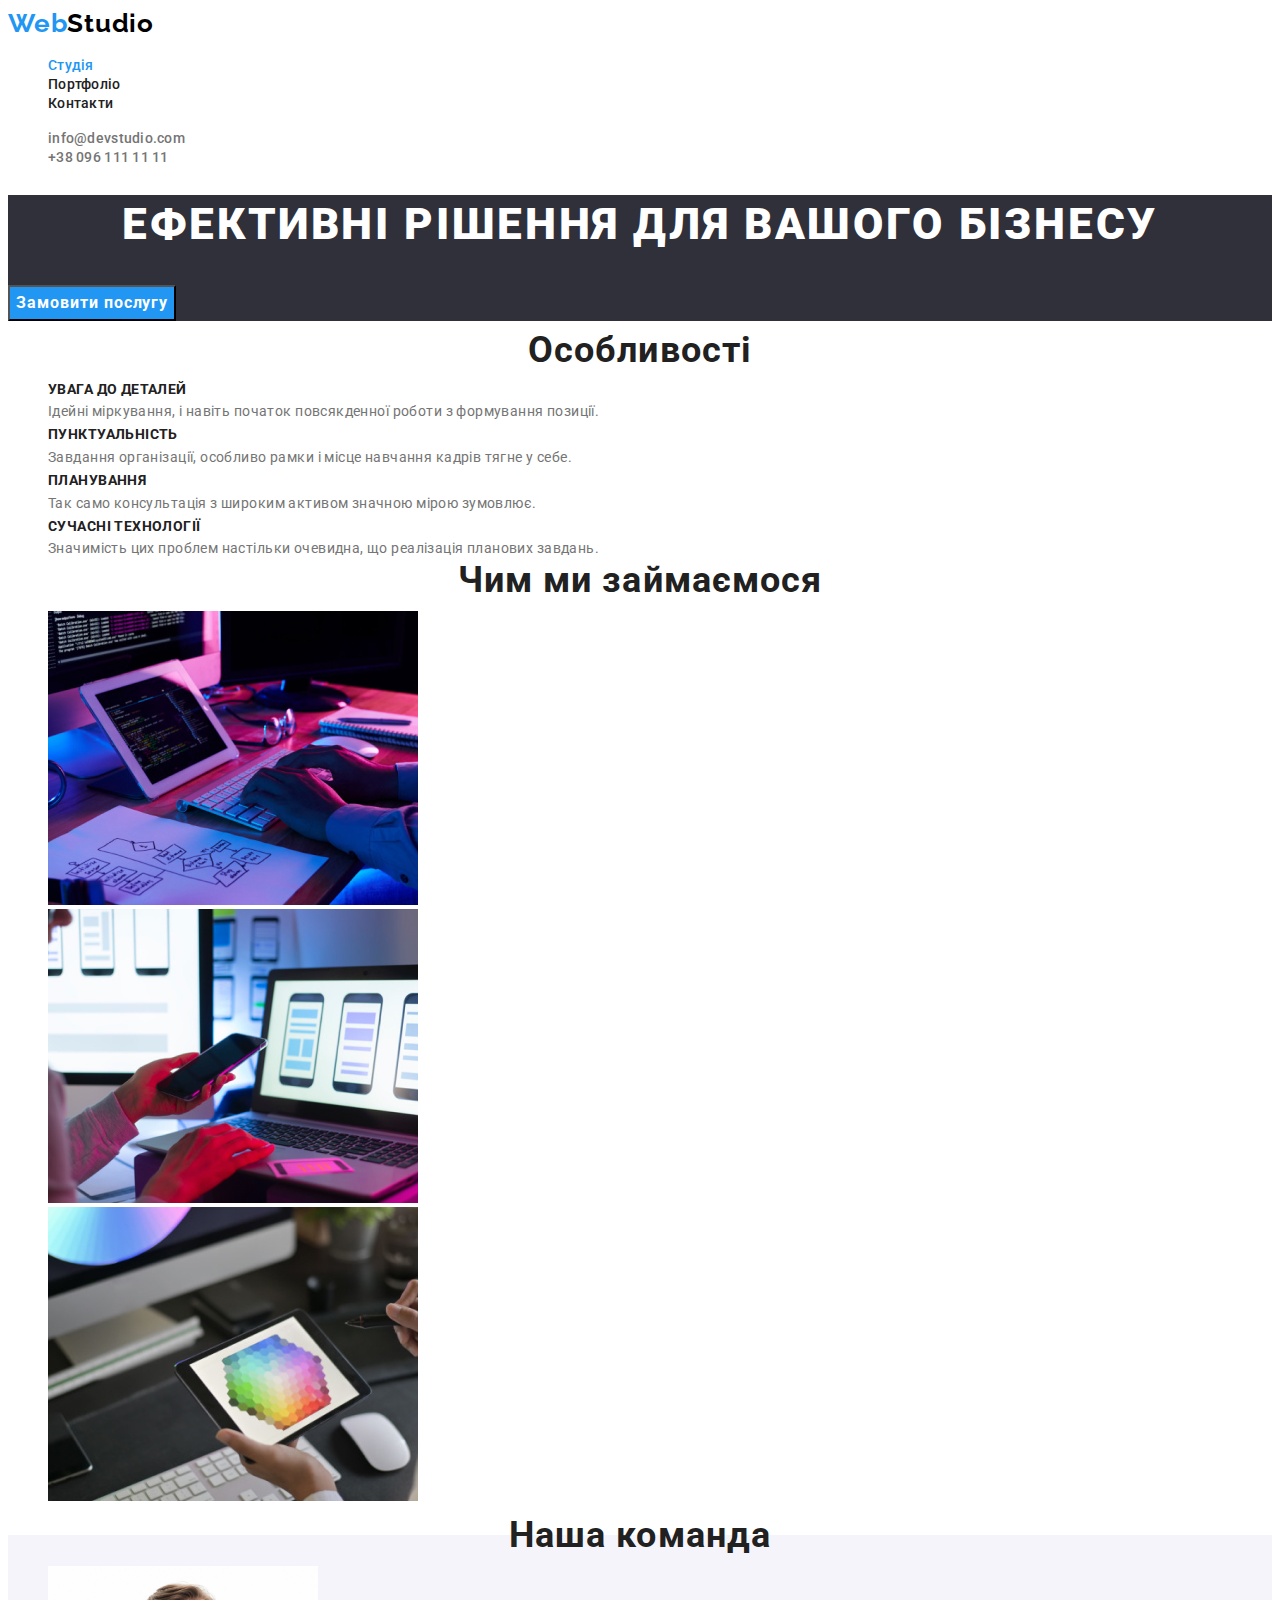
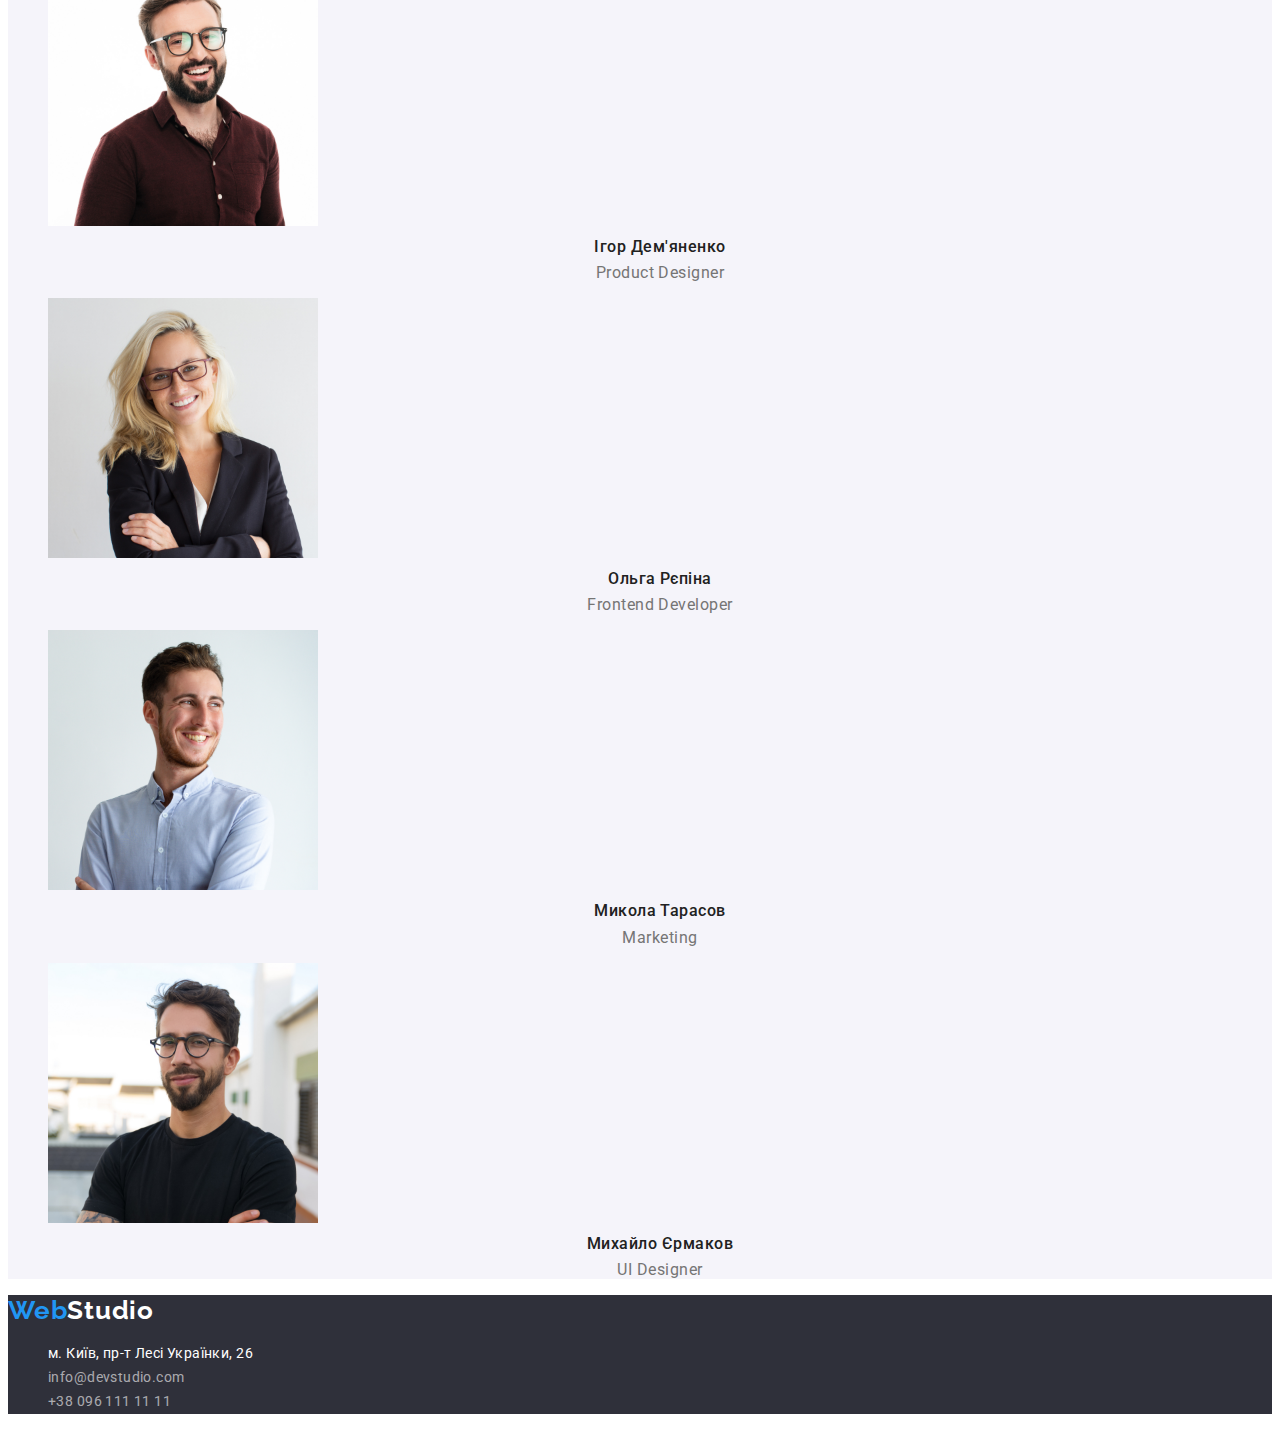
==== index.html @ c79126ef "Додано portfolio.html та стилізація" ====
<!DOCTYPE html>
<html lang="uk">
<head>
   <meta charset="UTF-8">
   <meta name="viewport" content="width=device-width, initial-scale=1.0">
   <title>WebStudio</title>
   <link href="https://fonts.googleapis.com/css2?family=Raleway:wght@700&family=Roboto:wght@400;500;700;900&display=swap" rel="stylesheet">
   <link rel="stylesheet" href="./css/style.css">
</head>
<body>
   <!-- шапка страницы -->
<header>
   <nav>
      <a href="/index.html" title="Logo WebStudio" class="logo"><span class="web">Web</span>Studio</a>
      <ul class="list">
         <li>
            <a href="/index.html" title="студія" class="link-nav current">Студія</a>
         </li>
         <li>
            <a href="/portfolio.html" title="портфоліо" class="link-nav">Портфоліо</a>
         </li>
         <li>
            <a href="" title="контакти" class="link-nav">Контакти</a>
         </li>
      </ul>
   </nav>

   <ul class="list">
      <li>
         <a href="mailto:info@devstudio.com" class="link-auth">info@devstudio.com</a>
      </li>
      <li>
         <a href="tel:+380961111111" class="link-auth">+38 096 111 11 11</a>
      </li>
   </ul>
</header>

   <main>
      <!-- Герой -->
      <section class="hero">
         <h1 class="hero-title">
            Ефективні рішення для вашого бізнесу
         </h1>
         <button type="button" class="button-hero">Замовити послугу</button>
      </section>

      <!-- Особливості -->
      <section class="section">
         <h2 class="section-title">Особливості</h2>
         <ul class="features-list">
            <li>
               <h3 class="feature">УВАГА ДО ДЕТАЛЕЙ</h3>
               <p class="text">
                  Ідейні міркування, і навіть початок повсякденної роботи з формування позиції.
               </p>
            </li>
            <li>
               <h3 class="feature">ПУНКТУАЛЬНІСТЬ</h3>
               <p class="text">
                  Завдання організації, особливо рамки і місце навчання кадрів тягне у себе.
               </p>
            </li>
            <li>
               <h3 class="feature">ПЛАНУВАННЯ</h3>
               <p class="text">
                  Так само консультація з широким активом значною мірою зумовлює.
               </p>
            </li>
            <li>
               <h3 class="feature">СУЧАСНІ ТЕХНОЛОГІЇ</h3>
               <p class="text">
                  Значимість цих проблем настільки очевидна, що реалізація планових завдань. 
               </p>
            </li>
         </ul>
      </section>
   
      <!-- Чим ми займаємося -->
      <section class="section">
         <h2 class="section-title">Чим ми займаємося</h2>
         <ul class="list">
            <li>
               <img src="./images/image.jpg" alt="Написання коду" width="370" heigth="294">
            </li>
            <li>
               <img src="./images/image1.jpg" alt="Тестування додатку" width="370" heigth="294">
            </li>
            <li>
               <img src="./images/image3.jpg" alt="Підбір палітри" width="370" heigth="294">
            </li>
         </ul>
      </section>

      <!-- Наша команда -->
      <section class="section-team">
         <h2 class="section-title">
            Наша команда
         </h2>
         <ul class="team-list">
            <li>
               <img src="./images/img.jpg" alt="Працівник №1" width="270" heigth="260">
               <h3 class="name">
                  Ігор Дем'яненко
               </h3>
               <p class="profession">
                  Product Designer
               </p>
            </li>
            <li>
               <img src="./images/img-2.jpg" alt="Працівник №2" width="270" heigth="260">
               <h3 class="name">
                  Ольга Рєпіна
               </h3>
               <p class="profession">
                  Frontend Developer
               </p>
            </li>
            <li>
               <img src="./images/img-3.jpg" alt="Працівник №3" width="270" heigth="260">
               <h3 class="name">
                  Микола Тарасов
               </h3>
               <p class="profession">
                  Marketing
               </p>
            </li>
            <li>
               <img src="./images/img-4.jpg" alt="Працівник №4" width="270" heigth="260">
               <h3 class="name">
                  Михайло Єрмаков
               </h3>
               <p class="profession">
                  UI Designer
               </p>
            </li>
         </ul>
      </section>

      </main>

      <!-- Підвал -->
      <footer class="low">
         <a href="/index.html" title="Logo WebStudio" class="logo"><span class="web">Web</span><span class="studio">Studio</span></a>
         <address>
            <ul class="list">
               <li>
                  <a href="https://www.google.com/maps/d/embed?mid=10uSM3H-mIU3GznYo2szRIEphczw&hl=en_US&ehbc=2E312F" class="link-addr" width="640" height="480" target="_blank"  rel="noopener noreferrer">
                     м. Київ, пр-т Лесі Українки, 26 
                  </a>
               </li>
               <li>
                  <a href="mailto:info@devstudio.com" class="link-auth-low">info@devstudio.com</a>
               </li>
               <li>
                  <a href="tel:+380961111111" class="link-auth-low">+38 096 111 11 11</a>
               </li>
            </ul>
         </address>
      </footer>

</body>
</html>
---- css/style.css ----
:root {
   --hero-title-color: rgba(255, 255, 255, 1);
   --primary-title-color: rgba(33, 33, 33, 1);
   --text-paragraph-color: rgba(117, 117, 117, 1);
   --accent-color: rgba(33, 150, 243, 1);
   --primary-bg-color: rgba(255, 255, 255, 1);
   --secondary-bg-color: rgba(245, 244, 250, 1);
   --bg-color-hero-footer: rgba(47, 48, 58, 1);
   --link-auth-low-color: rgba(255, 255, 255, 0.6);
   }


/* Головний колір тексту rgba(33, 33, 33, 1)
Додатковий колір тексту rgba(117, 117, 117, 1)
Колір акценту rgba(33, 150, 243, 1)
Основний шрифт font-family: 'Roboto' */
body {
   background-color: var(--primary-bg-color);
   color: var(--primary-title-color);
   font-family: 'Roboto', sans-serif;
}

/* стиль логотипу */
.logo {
   color: rgba(0, 0, 0, 1);
   text-decoration: none;
   font-family: 'Raleway', sans-serif;
   font-weight: 700;
   font-size: 26px;
   line-height: 1.19;
   letter-spacing: 0.03em;
}

.web {
   color: var(--accent-color);
}

/* стиль для всіх списків */
.list {
   list-style: none;
}

/* стиль навігації */
.link-nav {
   color: var(--primary-title-color);
   text-decoration: none;
   font-weight: 500;
   font-size: 14px;
   line-height: 1.14;
   letter-spacing: 0.02em;

}

.link-nav:hover,
.link-nav:focus {
color: var(--accent-color);
}

.link-nav.current {
   color: var(--accent-color);
}

/* стиль авторизації */
.link-auth {
   color: var(--text-paragraph-color);
   text-decoration: none;
   font-weight: 500;
   font-size: 14px;
   line-height: 1.14;
   letter-spacing: 0.02em;

}

.link-auth:hover,
.linl-auth:focus {
   color: var(--accent-color);
}

/* стиль для Hero */
.hero {
   background-color: var(--bg-color-hero-footer);
}

.hero-title {
   color: var(--hero-title-color);
   font-weight: 900;
   font-size: 44px;
   line-height: 1.36;
   text-align: center;
   letter-spacing: 0.06em;
   text-transform: uppercase;
}

.button-hero {
   background-color: var(--accent-color);
   color: var(--hero-title-color);
   cursor: pointer;
   font-family: inherit;
   font-weight: 700;
   font-size: 16px;
   line-height: 1.87;
   letter-spacing: 0.06em;
}

.button-hero:hover,
.button-hero:focus {
   background-color: var(--primary-bg-color);
   color: var(--primary-title-color);
}



/* стиль заголовків в секціях */

.section-title {
color: var(--primary-title-color);
font-weight: 700;
font-size: 36px;
line-height: 1.17px;
text-align: center;
letter-spacing: 0.03em;
}

.section .feature {
   font-weight: 700;
   font-size: 14px;
   line-height: 1.14;
   letter-spacing: 0.03em;
   text-transform: uppercase;
}

/* стиль тексту абзаців в секціях */
.features-list {
   list-style: none;
}

.features-list .text {
   color: var(--text-paragraph-color);
   font-size: 14px;
   line-height: 1.71px;
   letter-spacing: 0.03em;
}

/* стиль секції Наша команда */
.section-team {
   background-color: var(--secondary-bg-color);
}

.team-list {
   list-style: none;
}

.team-list .name {
   color: var(--primary-title-color);
   font-weight: 500;
   font-size: 16px;
   line-height: 1.19px;
   text-align: center;
   letter-spacing: 0.03em;
}

.team-list .profession {
   color: var(--text-paragraph-color);
   font-size: 16px;
   line-height: 1.19;
   text-align: center;
   letter-spacing: 0.03em;
}

/* стиль портфоліо */

/* стиль кнопок */
.list .all,
.list .website,
.list .app,
.list .design,
.list .marketing {
background-color: var(--secondary-bg-color);
cursor: pointer;
font-family: inherit;
font-weight: 500;
font-size: 16px;
line-height: 1.62;
text-align: center;
letter-spacing: 0.03em;
}

.list .all:hover,
.list .all:focus,
.list .website:hover,
.list .website:focus,
.list .app:hover,
.list .app:focus,
.list .design:hover,
.list .design:focus,
.list .marketing:hover,
.list .marketing:focus {
   background-color: var(--accent-color);
   color: var(--hero-title-color);
}

/* стиль абзаців в розділі Приклади */

.examples-list {
   list-style: none;
}

.examples-list .examples {
   color: var(--text-paragraph-color);
font-size: 16px;
line-height: 1.88;
letter-spacing: 0.03em;
}

.examples-list .title {
   font-weight: 700;
   font-size: 18px;
   line-height: 2;
   letter-spacing: 0.06em;
}

/* стиль лінку адреси */
.link-addr {
   color: var(--hero-title-color);
   text-decoration: none;
   font-style: normal;
   font-size: 14px;
   line-height: 1.71;
   letter-spacing: 0.03em;
}

/* стиль футера */
.low {
   background-color: var(--bg-color-hero-footer);
}

.studio {
   color: var(--hero-title-color);
}

.link-auth-low {
   color: var(--link-auth-low-color);
   text-decoration: none;
   font-style: normal;
   font-size: 14px;
   line-height: 1.71;
   letter-spacing: 0.03em;
}

.link-auth-low:hover,
.link-auth-low:focus {
color: var(--accent-color);
}

.link-addr:hover,
.link-addr:focus {
   color: var(--accent-color);
}
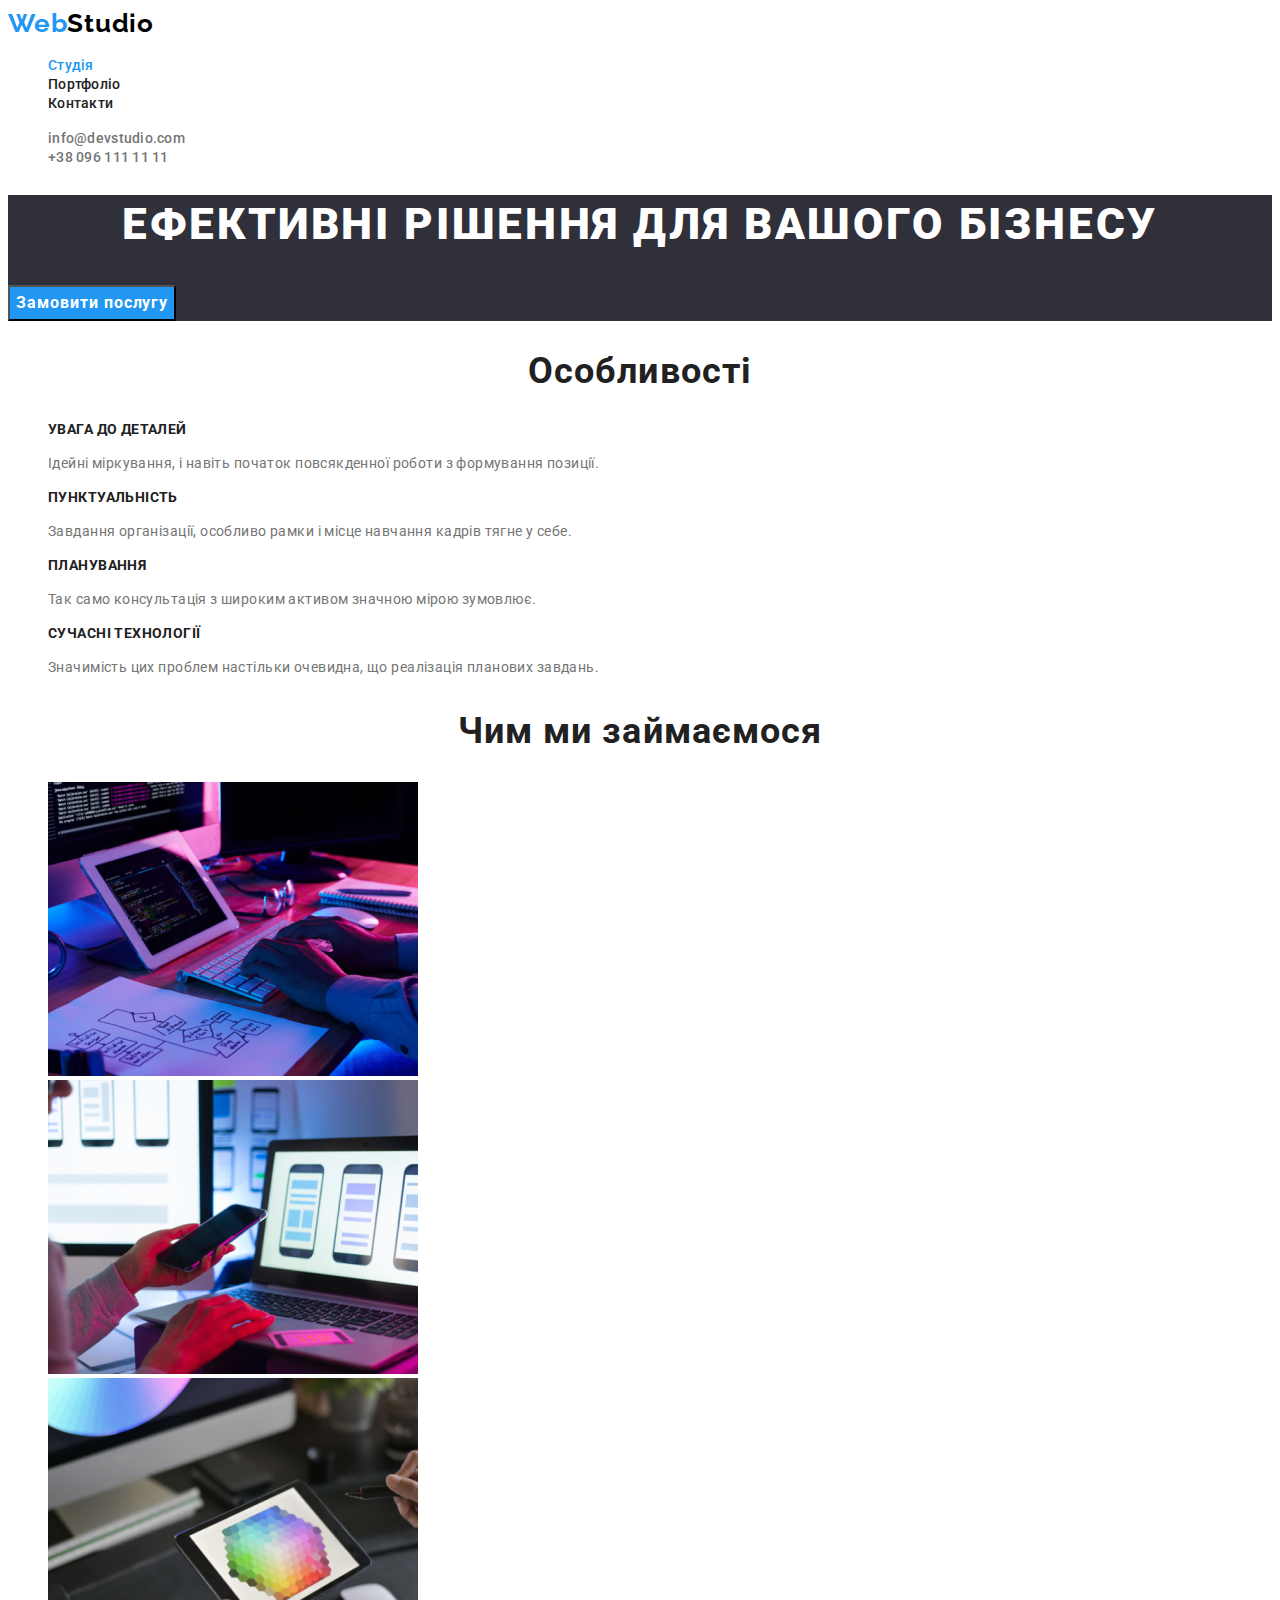
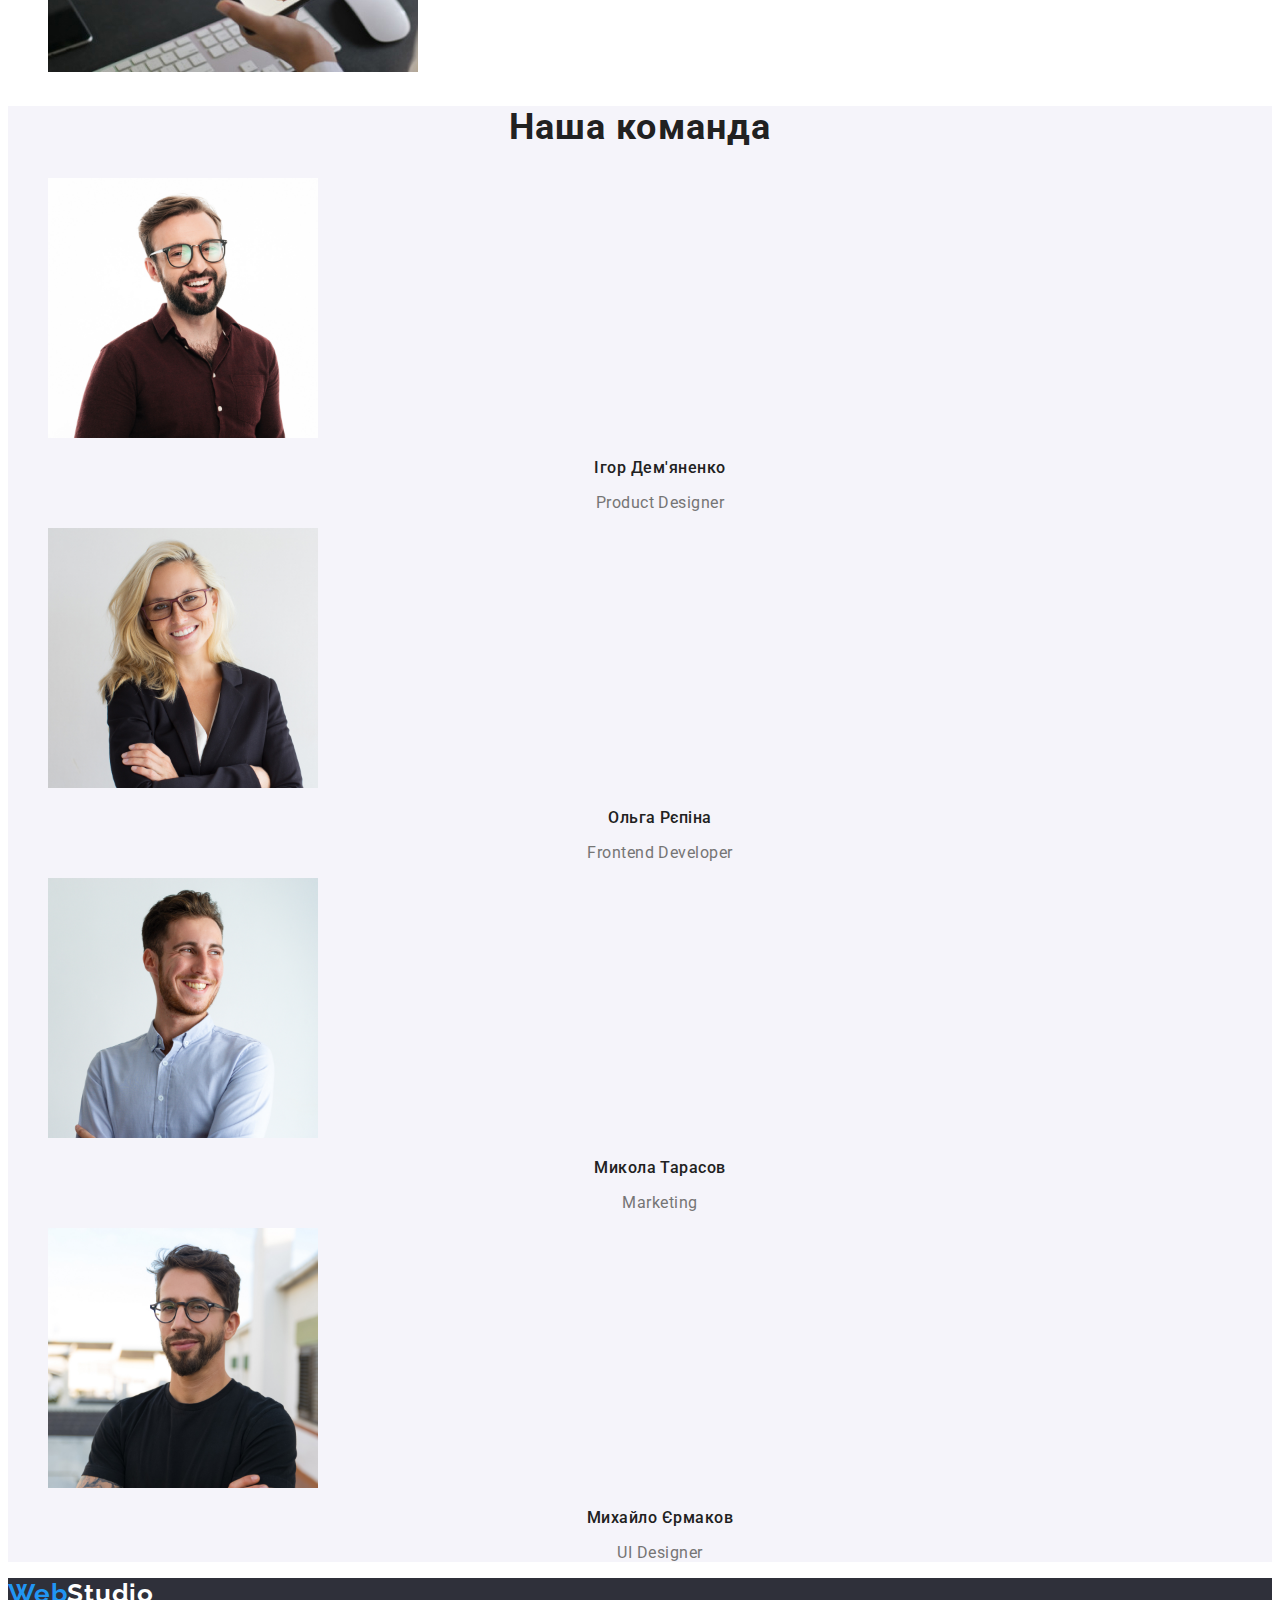
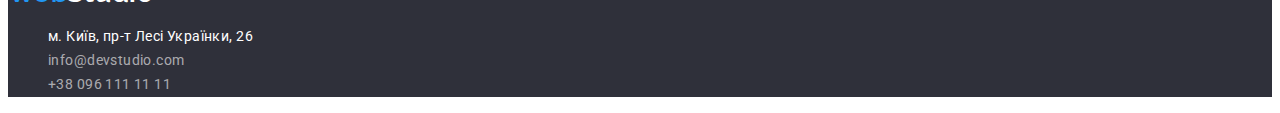
==== commit 2e493177: "Виправлено помилки" ====
--- a/index.html
+++ b/index.html
@@ -11,13 +11,13 @@
    <!-- шапка страницы -->
 <header>
    <nav>
-      <a href="/index.html" title="Logo WebStudio" class="logo"><span class="web">Web</span>Studio</a>
+      <a href="./index.html" title="Logo WebStudio" class="logo"><span class="web">Web</span>Studio</a>
       <ul class="list">
          <li>
-            <a href="/index.html" title="студія" class="link-nav current">Студія</a>
+            <a href="./index.html" title="студія" class="link-nav current">Студія</a>
          </li>
          <li>
-            <a href="/portfolio.html" title="портфоліо" class="link-nav">Портфоліо</a>
+            <a href="./portfolio.html" title="портфоліо" class="link-nav">Портфоліо</a>
          </li>
          <li>
             <a href="" title="контакти" class="link-nav">Контакти</a>
--- a/css/style.css
+++ b/css/style.css
@@ -72,7 +72,7 @@
 }
 
 .link-auth:hover,
-.linl-auth:focus {
+.link-auth:focus {
    color: var(--accent-color);
 }
 
@@ -116,7 +116,7 @@
 color: var(--primary-title-color);
 font-weight: 700;
 font-size: 36px;
-line-height: 1.17px;
+line-height: 1.17;
 text-align: center;
 letter-spacing: 0.03em;
 }
@@ -137,7 +137,7 @@
 .features-list .text {
    color: var(--text-paragraph-color);
    font-size: 14px;
-   line-height: 1.71px;
+   line-height: 1.71;
    letter-spacing: 0.03em;
 }
 
@@ -154,7 +154,7 @@
    color: var(--primary-title-color);
    font-weight: 500;
    font-size: 16px;
-   line-height: 1.19px;
+   line-height: 1.19;
    text-align: center;
    letter-spacing: 0.03em;
 }
@@ -170,11 +170,7 @@
 /* стиль портфоліо */
 
 /* стиль кнопок */
-.list .all,
-.list .website,
-.list .app,
-.list .design,
-.list .marketing {
+.list .filter {
 background-color: var(--secondary-bg-color);
 cursor: pointer;
 font-family: inherit;
@@ -185,16 +181,8 @@
 letter-spacing: 0.03em;
 }
 
-.list .all:hover,
-.list .all:focus,
-.list .website:hover,
-.list .website:focus,
-.list .app:hover,
-.list .app:focus,
-.list .design:hover,
-.list .design:focus,
-.list .marketing:hover,
-.list .marketing:focus {
+.list .filter:hover,
+.list .filter:focus {
    background-color: var(--accent-color);
    color: var(--hero-title-color);
 }
